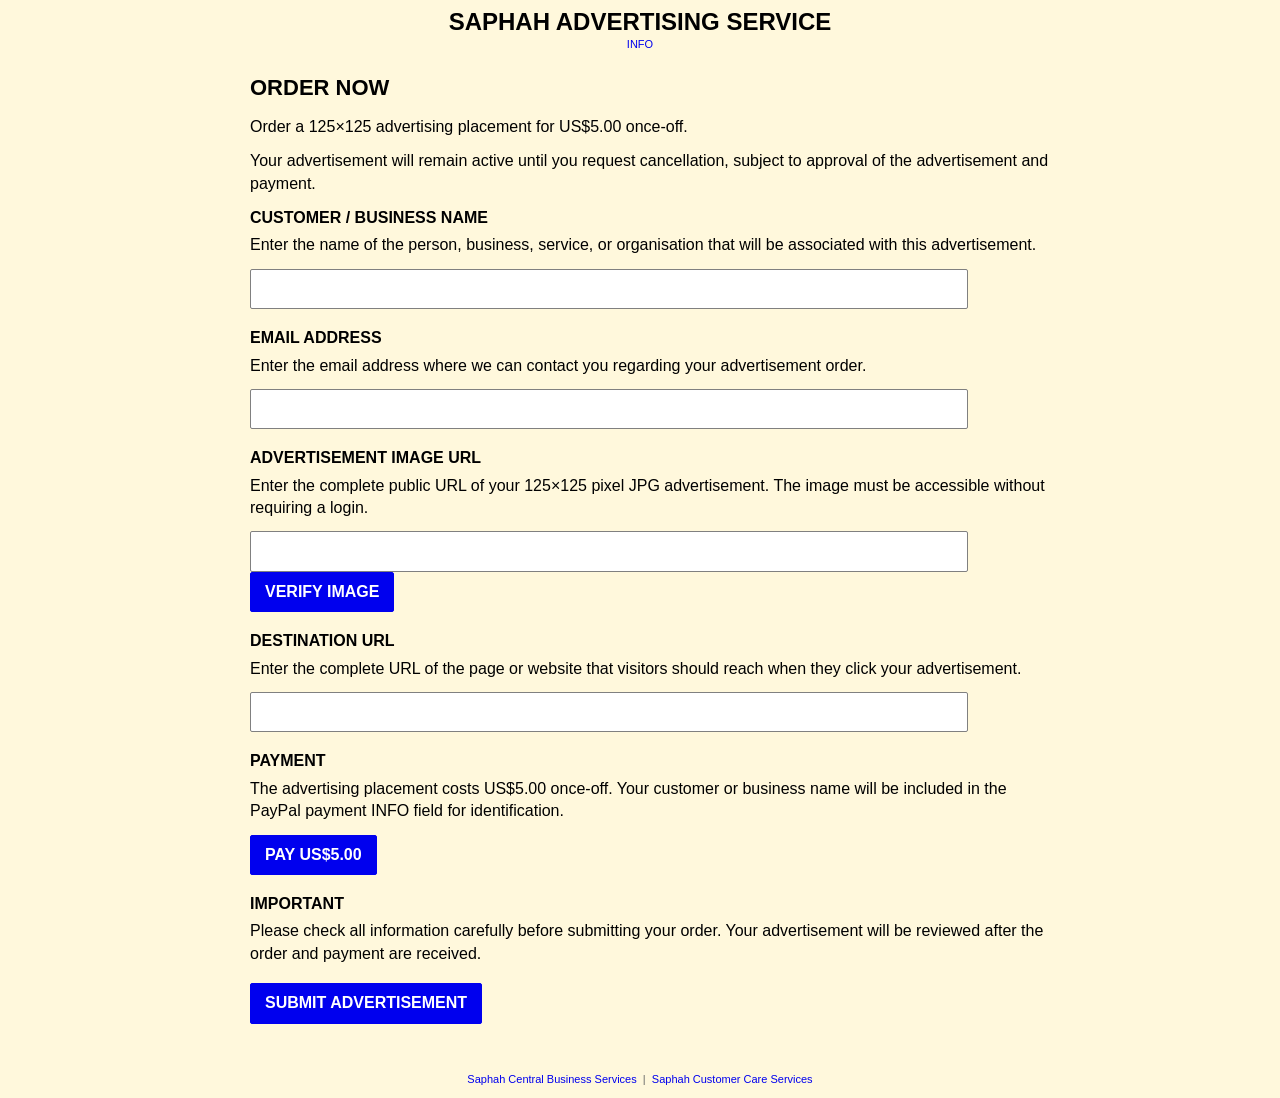
==== advertise.html @ 1723f350 "Create advertise.html" ====
<!DOCTYPE html>
<html lang="en">
  <head>
    <meta charset="UTF-8">
    <meta name="viewport" content="width=device-width, initial-scale=1.0">
    <meta name="description" content="Order a low-cost 125×125 advertising placement from Saphah Advertising Service.">
    <meta name="author" content="Saphah Advertising Service">
    <meta name="robots" content="index, follow">
    <title>Saphah Advertising Service — Order Now</title>
    <link rel="stylesheet" href="style.css">
    <script src="script.js" defer></script>
</head>

<body>
  <header>
    <h1>SAPHAH ADVERTISING SERVICE</h1>
    <div class="header-info">
        <a href="https://scss6027.saphah-ads/info.html">INFO</a>
    </div>
  </header>

  <main>
    <div class="page-content">
        <h2>ORDER NOW</h2>

        <p>Order a 125×125 advertising placement for US$5.00 once-off.</p>

        <p>Your advertisement will remain active until you request cancellation, subject to approval of the advertisement and payment.</p>

        <form id="advertisement-form">

            <div class="form-group">
                <label for="customer-name">CUSTOMER / BUSINESS NAME</label>
                <p class="field-info">Enter the name of the person, business, service, or organisation that will be associated with this advertisement.</p>
                <input type="text" id="customer-name" name="customer_name" required>
            </div>

            <div class="form-group">
                <label for="customer-email">EMAIL ADDRESS</label>
                <p class="field-info">Enter the email address where we can contact you regarding your advertisement order.</p>
                <input type="email" id="customer-email" name="customer_email" required>
            </div>

            <div class="form-group">
                <label for="image-url">ADVERTISEMENT IMAGE URL</label>
                <p class="field-info">Enter the complete public URL of your 125×125 pixel JPG advertisement. The image must be accessible without requiring a login.</p>
                <input type="url" id="image-url" name="image_url" required>
                <button type="button" id="verify-image">VERIFY IMAGE</button>
                <div id="image-verification"></div>
            </div>

            <div class="form-group">
                <label for="destination-url">DESTINATION URL</label>
                <p class="field-info">Enter the complete URL of the page or website that visitors should reach when they click your advertisement.</p>
                <input type="url" id="destination-url" name="destination_url" required>
            </div>

            <div class="form-group">
                <label>PAYMENT</label>
                <p class="field-info">The advertising placement costs US$5.00 once-off. Your customer or business name will be included in the PayPal payment INFO field for identification.</p>
                <a id="paypal-link" class="button" href="https://PayPal.me/swdb2018/5USD" target="_blank" rel="noopener noreferrer">PAY US$5.00</a>
            </div>

            <div class="form-group">
                <label>IMPORTANT</label>
                <p class="field-info">Please check all information carefully before submitting your order. Your advertisement will be reviewed after the order and payment are received.</p>
            </div>

            <button type="submit">SUBMIT ADVERTISEMENT</button>

            <div id="submission-status"></div>

        </form>
     </div>
  </main>

  <footer>
    <a href="https://saphahcentral.github.io/saphah/index.html">Saphah Central Business Services</a>
    &nbsp;|&nbsp;
    <a href="https://scss6027.github.io/scs6027/index.html">Saphah Customer Care Services</a>
  </footer>
</body>
</html>
---- style.css ----
```css
/* =========================================================
   SAPHAH ADVERTISING SERVICE
   Global stylesheet
   ========================================================= */

/* ---------------------------------------------------------
   Base
   --------------------------------------------------------- */

* {
    box-sizing: border-box;
}

html {
    margin: 0;
    padding: 0;
}

body {
    margin: 0;
    padding: 0;
    background: #FFF8DC;
    color: #000000;
    font-family: Arial, Helvetica, sans-serif;
    font-size: 16px;
    line-height: 1.4;
}

/* ---------------------------------------------------------
   Header
   --------------------------------------------------------- */

header {
    margin: 0;
    padding: 8px 5px 2px;
    text-align: center;
}

header h1 {
    margin: 0;
    padding: 0;
    font-size: 24px;
    line-height: 1.2;
    font-weight: bold;
}

.header-info {
    margin: 1px 0 0;
    padding: 0;
    font-size: 11px;
    line-height: 1.2;
}

.header-info a {
    color: #0000EE;
    text-decoration: none;
}

.header-info a:hover {
    text-decoration: underline;
}

/* ---------------------------------------------------------
   Main content
   --------------------------------------------------------- */

main {
    width: 100%;
    margin: 0 auto;
    padding: 10px;
}

/* ---------------------------------------------------------
   Advertising directory
   --------------------------------------------------------- */

.ad-directory {
    display: grid;
    grid-template-columns: repeat(6, 125px);
    gap: 10px;
    justify-content: center;
    align-items: start;
    width: 100%;
    margin: 0 auto;
}

.ad-slot {
    width: 125px;
    height: 125px;
    margin: 0;
    padding: 0;
}

.ad-slot a {
    display: block;
    width: 125px;
    height: 125px;
    border: 2px solid transparent;
    line-height: 0;
}

.ad-slot a:hover {
    border-color: #0000EE;
}

.ad-slot a.ad-linked {
    border-color: #0000EE;
}

.ad-slot a.ad-linked:hover {
    border-color: #0000AA;
}

.ad-slot img {
    display: block;
    width: 121px;
    height: 121px;
    margin: 0;
    padding: 0;
    border: 0;
}

/* Filler advertisement */

.ad-slot.filler img {
    width: 125px;
    height: 125px;
}

.ad-slot.filler a {
    border: 0;
}

/* ---------------------------------------------------------
   General links
   --------------------------------------------------------- */

a {
    color: #0000EE;
}

a:hover {
    color: #0000AA;
}

/* ---------------------------------------------------------
   General page content
   --------------------------------------------------------- */

.page-content {
    width: 100%;
    max-width: 800px;
    margin: 0 auto;
    padding: 10px;
}

.page-content h2 {
    margin: 0 0 12px;
    font-size: 22px;
}

.page-content h3 {
    margin: 20px 0 8px;
    font-size: 18px;
}

.page-content p {
    margin: 0 0 12px;
}

/* ---------------------------------------------------------
   Forms
   --------------------------------------------------------- */

form {
    width: 100%;
}

.form-group {
    margin: 0 0 18px;
}

label {
    display: block;
    margin: 0 0 5px;
    font-weight: bold;
}

input[type="text"],
input[type="url"],
input[type="email"],
textarea {
    width: 100%;
    max-width: 700px;
    padding: 8px;
    border: 1px solid #808080;
    border-radius: 2px;
    background: #FFFFFF;
    color: #000000;
    font: inherit;
}

textarea {
    min-height: 100px;
    resize: vertical;
}

button,
.button {
    display: inline-block;
    padding: 8px 14px;
    border: 1px solid #0000EE;
    border-radius: 2px;
    background: #0000EE;
    color: #FFFFFF;
    font: inherit;
    font-weight: bold;
    text-decoration: none;
    cursor: pointer;
}

button:hover,
.button:hover {
    background: #0000AA;
    color: #FFFFFF;
}

/* ---------------------------------------------------------
   Footer
   --------------------------------------------------------- */

footer {
    margin: 20px 0 0;
    padding: 8px 5px 12px;
    text-align: center;
    font-size: 11px;
    line-height: 1.3;
    color: #666666;
}

footer a {
    color: #0000EE;
    text-decoration: none;
}

footer a:hover {
    text-decoration: underline;
}

/* ---------------------------------------------------------
   Responsive directory
   --------------------------------------------------------- */

/* Six columns - standard desktop */

@media (max-width: 850px) {
    .ad-directory {
        grid-template-columns: repeat(5, 125px);
    }
}

/* Five columns */

@media (max-width: 700px) {
    .ad-directory {
        grid-template-columns: repeat(4, 125px);
    }
}

/* Four columns */

@media (max-width: 550px) {
    .ad-directory {
        grid-template-columns: repeat(3, 125px);
    }
}

/* Three columns */

@media (max-width: 410px) {
    .ad-directory {
        grid-template-columns: repeat(2, 125px);
    }
}

/* Two columns */

@media (max-width: 275px) {
    .ad-directory {
        grid-template-columns: 125px;
    }
}
```
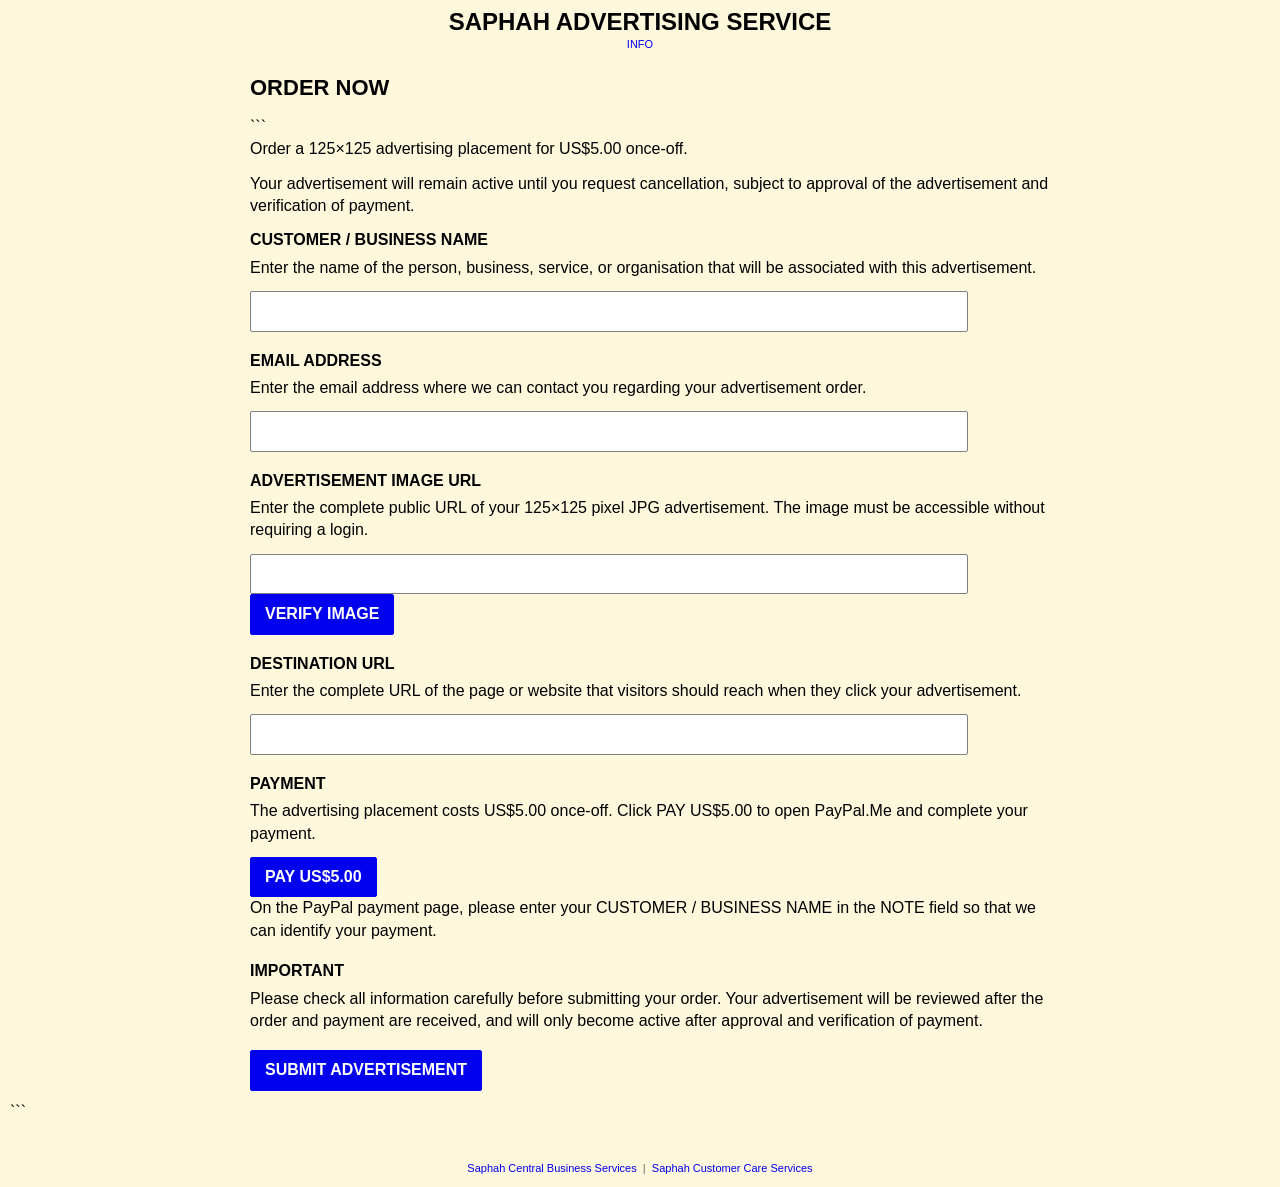
==== commit bbae17e5: "Update advertise.html" ====
--- a/advertise.html
+++ b/advertise.html
@@ -1,4 +1,5 @@
 <!DOCTYPE html>
+
 <html lang="en">
   <head>
     <meta charset="UTF-8">
@@ -8,14 +9,14 @@
     <meta name="robots" content="index, follow">
     <title>Saphah Advertising Service — Order Now</title>
     <link rel="stylesheet" href="style.css">
-    <script src="script.js" defer></script>
+    <script src="advertise.js" defer></script>
 </head>
 
 <body>
   <header>
     <h1>SAPHAH ADVERTISING SERVICE</h1>
     <div class="header-info">
-        <a href="https://scss6027.saphah-ads/info.html">INFO</a>
+        <a href="https://scss6027.github.io/saphah-ads/info.html">INFO</a>
     </div>
   </header>
 
@@ -23,55 +24,59 @@
     <div class="page-content">
         <h2>ORDER NOW</h2>
 
-        <p>Order a 125×125 advertising placement for US$5.00 once-off.</p>
+```
+    <p>Order a 125×125 advertising placement for US$5.00 once-off.</p>
 
-        <p>Your advertisement will remain active until you request cancellation, subject to approval of the advertisement and payment.</p>
+    <p>Your advertisement will remain active until you request cancellation, subject to approval of the advertisement and verification of payment.</p>
 
-        <form id="advertisement-form">
+    <form id="advertisement-form">
 
-            <div class="form-group">
-                <label for="customer-name">CUSTOMER / BUSINESS NAME</label>
-                <p class="field-info">Enter the name of the person, business, service, or organisation that will be associated with this advertisement.</p>
-                <input type="text" id="customer-name" name="customer_name" required>
-            </div>
+        <div class="form-group">
+            <label for="customer-name">CUSTOMER / BUSINESS NAME</label>
+            <p class="field-info">Enter the name of the person, business, service, or organisation that will be associated with this advertisement.</p>
+            <input type="text" id="customer-name" name="customer_name" required>
+        </div>
 
-            <div class="form-group">
-                <label for="customer-email">EMAIL ADDRESS</label>
-                <p class="field-info">Enter the email address where we can contact you regarding your advertisement order.</p>
-                <input type="email" id="customer-email" name="customer_email" required>
-            </div>
+        <div class="form-group">
+            <label for="customer-email">EMAIL ADDRESS</label>
+            <p class="field-info">Enter the email address where we can contact you regarding your advertisement order.</p>
+            <input type="email" id="customer-email" name="customer_email" required>
+        </div>
 
-            <div class="form-group">
-                <label for="image-url">ADVERTISEMENT IMAGE URL</label>
-                <p class="field-info">Enter the complete public URL of your 125×125 pixel JPG advertisement. The image must be accessible without requiring a login.</p>
-                <input type="url" id="image-url" name="image_url" required>
-                <button type="button" id="verify-image">VERIFY IMAGE</button>
-                <div id="image-verification"></div>
-            </div>
+        <div class="form-group">
+            <label for="image-url">ADVERTISEMENT IMAGE URL</label>
+            <p class="field-info">Enter the complete public URL of your 125×125 pixel JPG advertisement. The image must be accessible without requiring a login.</p>
+            <input type="url" id="image-url" name="image_url" required>
+            <button type="button" id="verify-image">VERIFY IMAGE</button>
+            <div id="image-verification"></div>
+        </div>
 
-            <div class="form-group">
-                <label for="destination-url">DESTINATION URL</label>
-                <p class="field-info">Enter the complete URL of the page or website that visitors should reach when they click your advertisement.</p>
-                <input type="url" id="destination-url" name="destination_url" required>
-            </div>
+        <div class="form-group">
+            <label for="destination-url">DESTINATION URL</label>
+            <p class="field-info">Enter the complete URL of the page or website that visitors should reach when they click your advertisement.</p>
+            <input type="url" id="destination-url" name="destination_url" required>
+        </div>
 
-            <div class="form-group">
-                <label>PAYMENT</label>
-                <p class="field-info">The advertising placement costs US$5.00 once-off. Your customer or business name will be included in the PayPal payment INFO field for identification.</p>
-                <a id="paypal-link" class="button" href="https://PayPal.me/swdb2018/5USD" target="_blank" rel="noopener noreferrer">PAY US$5.00</a>
-            </div>
+        <div class="form-group">
+            <label>PAYMENT</label>
+            <p class="field-info">The advertising placement costs US$5.00 once-off. Click PAY US$5.00 to open PayPal.Me and complete your payment.</p>
+            <a id="paypal-link" class="button" href="https://PayPal.me/swdb2018/5USD" target="_blank" rel="noopener noreferrer">PAY US$5.00</a>
+            <p class="field-info">On the PayPal payment page, please enter your CUSTOMER / BUSINESS NAME in the NOTE field so that we can identify your payment.</p>
+        </div>
 
-            <div class="form-group">
-                <label>IMPORTANT</label>
-                <p class="field-info">Please check all information carefully before submitting your order. Your advertisement will be reviewed after the order and payment are received.</p>
-            </div>
+        <div class="form-group">
+            <label>IMPORTANT</label>
+            <p class="field-info">Please check all information carefully before submitting your order. Your advertisement will be reviewed after the order and payment are received, and will only become active after approval and verification of payment.</p>
+        </div>
 
-            <button type="submit">SUBMIT ADVERTISEMENT</button>
+        <button type="submit">SUBMIT ADVERTISEMENT</button>
 
-            <div id="submission-status"></div>
+        <div id="submission-status"></div>
 
-        </form>
-     </div>
+    </form>
+ </div>
+```
+
   </main>
 
   <footer>
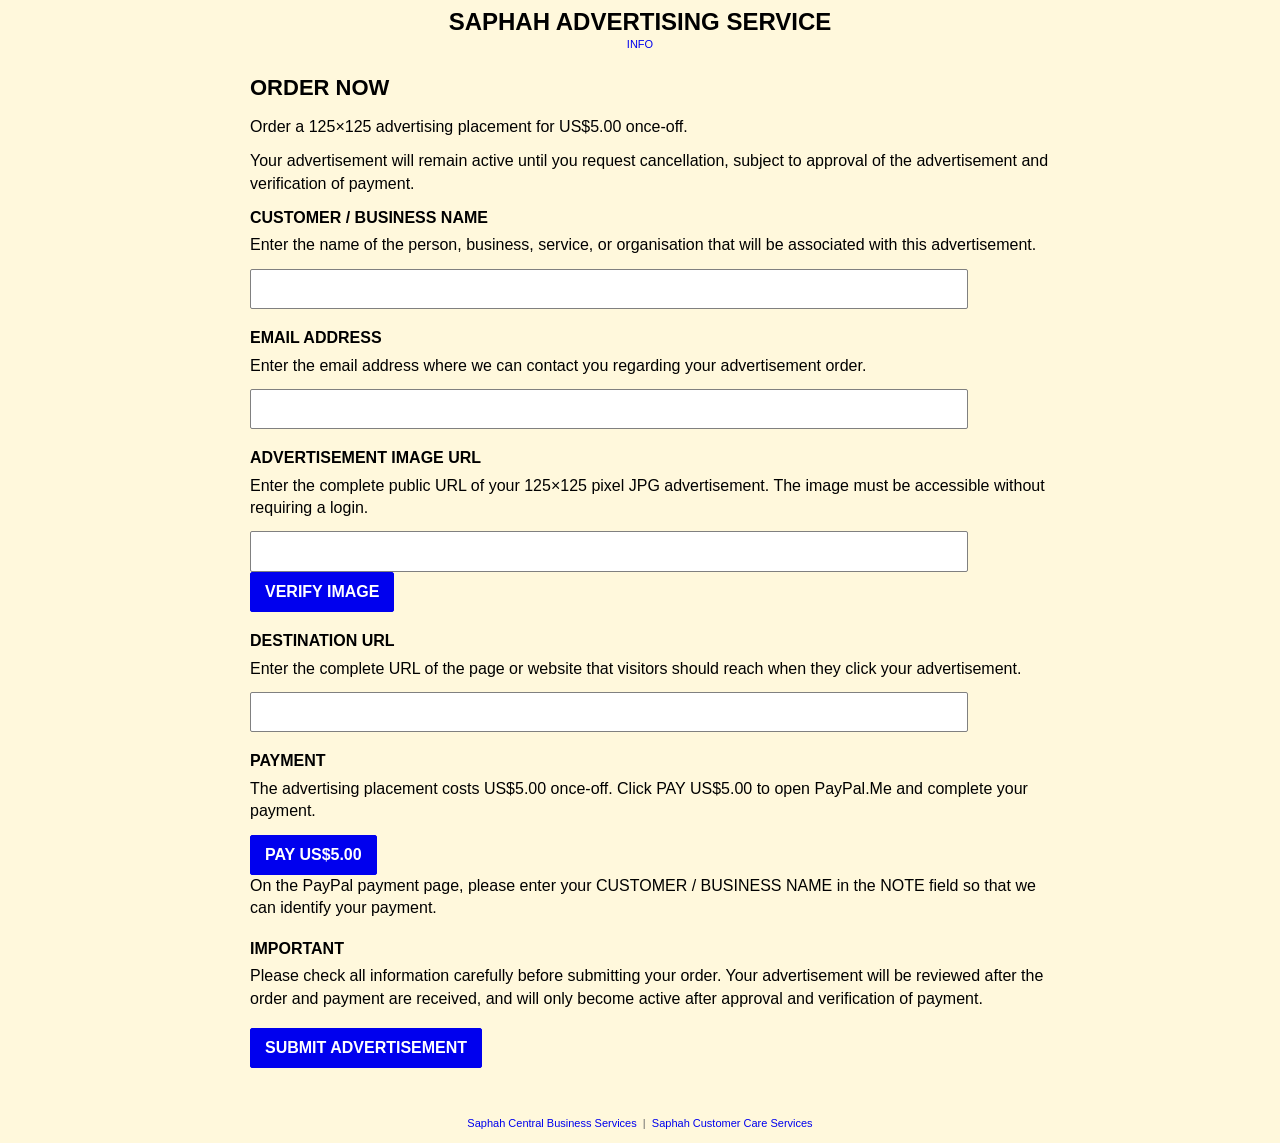
==== commit 8fa82570: "Update advertise.html" ====
--- a/advertise.html
+++ b/advertise.html
@@ -1,5 +1,4 @@
 <!DOCTYPE html>
-
 <html lang="en">
   <head>
     <meta charset="UTF-8">
@@ -10,79 +9,76 @@
     <title>Saphah Advertising Service — Order Now</title>
     <link rel="stylesheet" href="style.css">
     <script src="advertise.js" defer></script>
-</head>
+  </head>
 
-<body>
-  <header>
-    <h1>SAPHAH ADVERTISING SERVICE</h1>
-    <div class="header-info">
+  <body>
+    <header>
+      <h1>SAPHAH ADVERTISING SERVICE</h1>
+      <div class="header-info">
         <a href="https://scss6027.github.io/saphah-ads/info.html">INFO</a>
-    </div>
-  </header>
+      </div>
+    </header>
 
-  <main>
-    <div class="page-content">
+    <main>
+      <div class="page-content">
         <h2>ORDER NOW</h2>
 
-```
-    <p>Order a 125×125 advertising placement for US$5.00 once-off.</p>
+        <p>Order a 125×125 advertising placement for US$5.00 once-off.</p>
 
-    <p>Your advertisement will remain active until you request cancellation, subject to approval of the advertisement and verification of payment.</p>
+        <p>Your advertisement will remain active until you request cancellation, subject to approval of the advertisement and verification of payment.</p>
 
-    <form id="advertisement-form">
+        <form id="advertisement-form">
 
-        <div class="form-group">
+          <div class="form-group">
             <label for="customer-name">CUSTOMER / BUSINESS NAME</label>
             <p class="field-info">Enter the name of the person, business, service, or organisation that will be associated with this advertisement.</p>
             <input type="text" id="customer-name" name="customer_name" required>
-        </div>
+          </div>
 
-        <div class="form-group">
+          <div class="form-group">
             <label for="customer-email">EMAIL ADDRESS</label>
             <p class="field-info">Enter the email address where we can contact you regarding your advertisement order.</p>
             <input type="email" id="customer-email" name="customer_email" required>
-        </div>
+          </div>
 
-        <div class="form-group">
+          <div class="form-group">
             <label for="image-url">ADVERTISEMENT IMAGE URL</label>
             <p class="field-info">Enter the complete public URL of your 125×125 pixel JPG advertisement. The image must be accessible without requiring a login.</p>
             <input type="url" id="image-url" name="image_url" required>
             <button type="button" id="verify-image">VERIFY IMAGE</button>
             <div id="image-verification"></div>
-        </div>
+          </div>
 
-        <div class="form-group">
+          <div class="form-group">
             <label for="destination-url">DESTINATION URL</label>
             <p class="field-info">Enter the complete URL of the page or website that visitors should reach when they click your advertisement.</p>
             <input type="url" id="destination-url" name="destination_url" required>
-        </div>
+          </div>
 
-        <div class="form-group">
+          <div class="form-group">
             <label>PAYMENT</label>
             <p class="field-info">The advertising placement costs US$5.00 once-off. Click PAY US$5.00 to open PayPal.Me and complete your payment.</p>
             <a id="paypal-link" class="button" href="https://PayPal.me/swdb2018/5USD" target="_blank" rel="noopener noreferrer">PAY US$5.00</a>
             <p class="field-info">On the PayPal payment page, please enter your CUSTOMER / BUSINESS NAME in the NOTE field so that we can identify your payment.</p>
-        </div>
+          </div>
 
-        <div class="form-group">
+          <div class="form-group">
             <label>IMPORTANT</label>
             <p class="field-info">Please check all information carefully before submitting your order. Your advertisement will be reviewed after the order and payment are received, and will only become active after approval and verification of payment.</p>
-        </div>
+          </div>
 
-        <button type="submit">SUBMIT ADVERTISEMENT</button>
+          <button type="submit">SUBMIT ADVERTISEMENT</button>
 
-        <div id="submission-status"></div>
+          <div id="submission-status"></div>
 
-    </form>
- </div>
-```
+        </form>
+      </div>
+    </main>
 
-  </main>
-
-  <footer>
-    <a href="https://saphahcentral.github.io/saphah/index.html">Saphah Central Business Services</a>
-    &nbsp;|&nbsp;
-    <a href="https://scss6027.github.io/scs6027/index.html">Saphah Customer Care Services</a>
-  </footer>
-</body>
+    <footer>
+      <a href="https://saphahcentral.github.io/saphah/index.html">Saphah Central Business Services</a>
+      &nbsp;|&nbsp;
+      <a href="https://scss6027.github.io/scs6027/index.html">Saphah Customer Care Services</a>
+    </footer>
+  </body>
 </html>
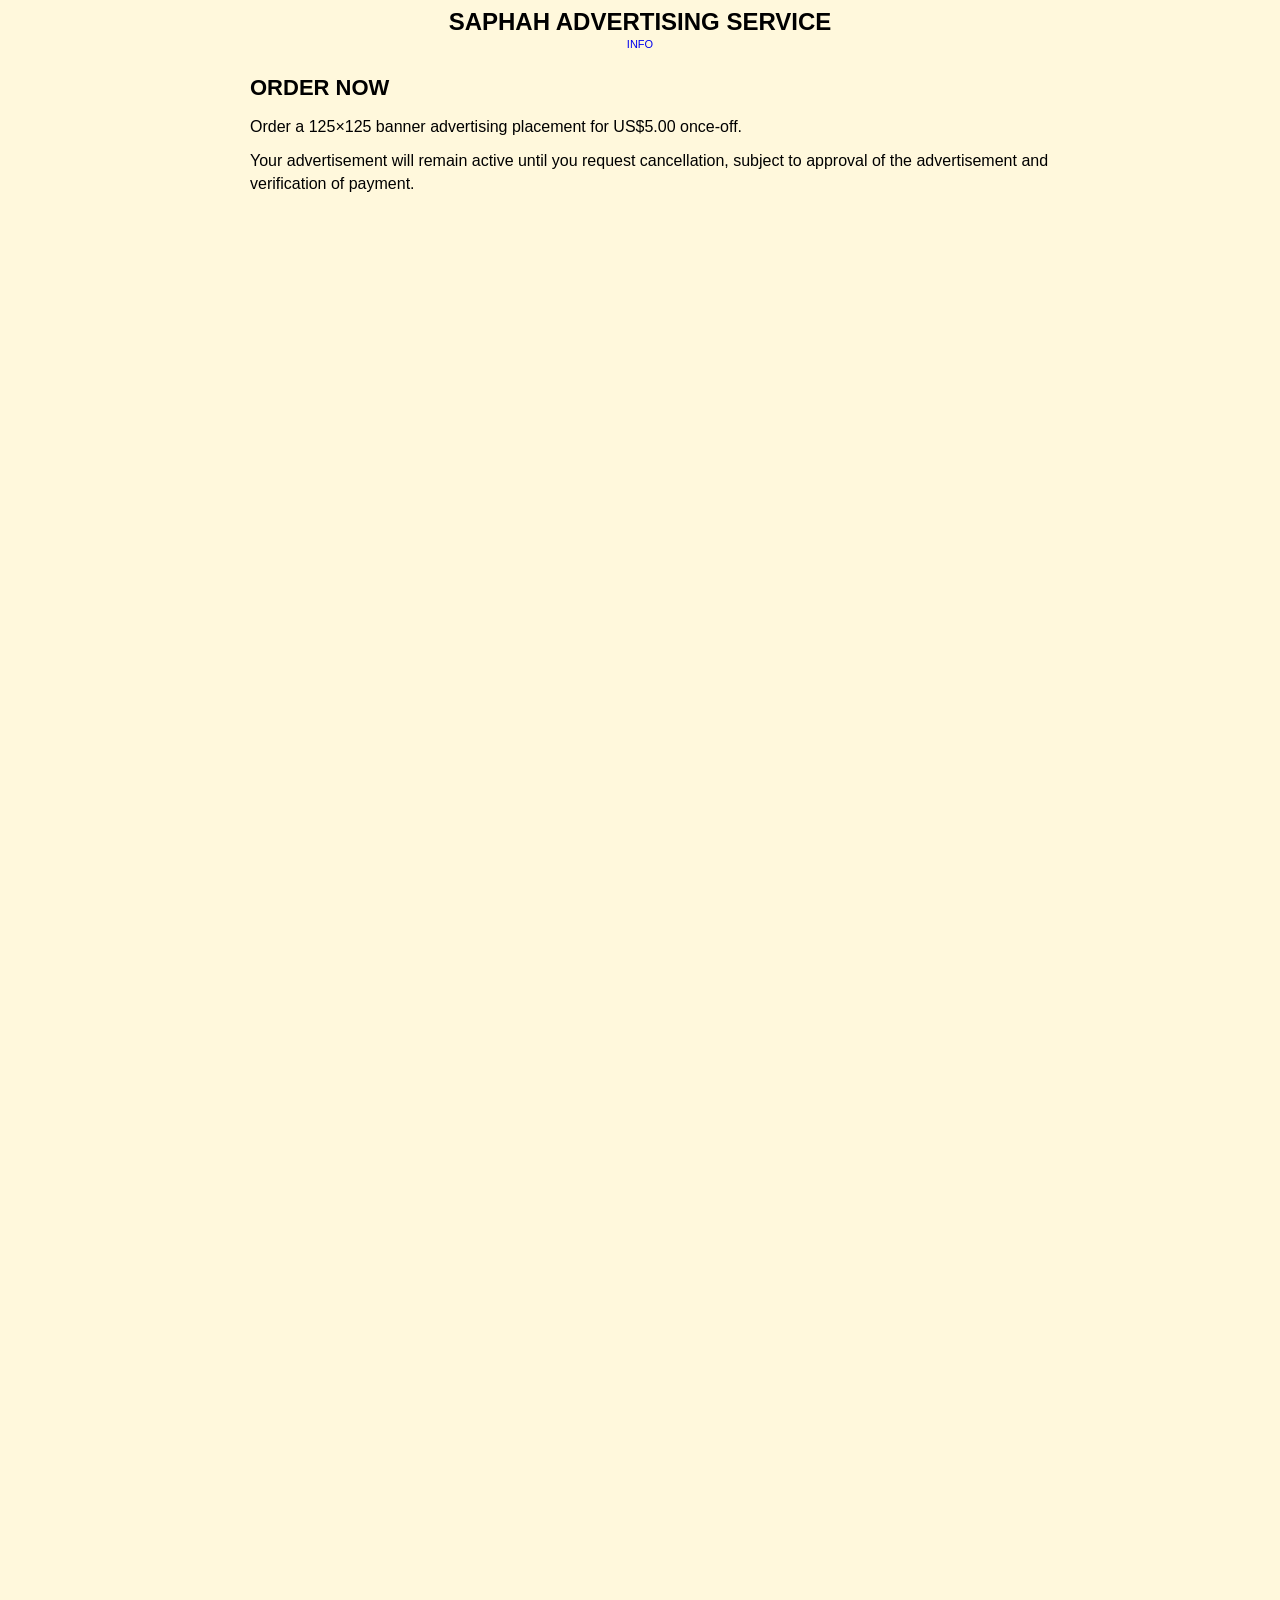
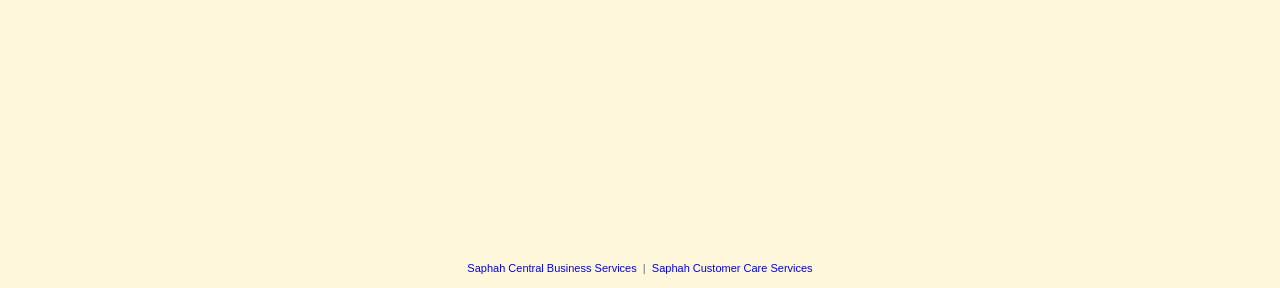
==== commit b7ce1581: "Update advertise.html with embedded form" ====
--- a/advertise.html
+++ b/advertise.html
@@ -3,12 +3,11 @@
   <head>
     <meta charset="UTF-8">
     <meta name="viewport" content="width=device-width, initial-scale=1.0">
-    <meta name="description" content="Order a low-cost 125×125 advertising placement from Saphah Advertising Service.">
+    <meta name="description" content="Order a low-cost 125×125 banner advertising placement from Saphah Advertising Service.">
     <meta name="author" content="Saphah Advertising Service">
     <meta name="robots" content="index, follow">
     <title>Saphah Advertising Service — Order Now</title>
-    <link rel="stylesheet" href="style.css">
-    <script src="advertise.js" defer></script>
+    <link rel="stylesheet" href="https://scss6027.github.io/saphah-ads/style.css">
   </head>
 
   <body>
@@ -23,55 +22,13 @@
       <div class="page-content">
         <h2>ORDER NOW</h2>
 
-        <p>Order a 125×125 advertising placement for US$5.00 once-off.</p>
+        <p>Order a 125×125 banner advertising placement for US$5.00 once-off.</p>
 
         <p>Your advertisement will remain active until you request cancellation, subject to approval of the advertisement and verification of payment.</p>
 
-        <form id="advertisement-form">
-
-          <div class="form-group">
-            <label for="customer-name">CUSTOMER / BUSINESS NAME</label>
-            <p class="field-info">Enter the name of the person, business, service, or organisation that will be associated with this advertisement.</p>
-            <input type="text" id="customer-name" name="customer_name" required>
-          </div>
-
-          <div class="form-group">
-            <label for="customer-email">EMAIL ADDRESS</label>
-            <p class="field-info">Enter the email address where we can contact you regarding your advertisement order.</p>
-            <input type="email" id="customer-email" name="customer_email" required>
-          </div>
-
-          <div class="form-group">
-            <label for="image-url">ADVERTISEMENT IMAGE URL</label>
-            <p class="field-info">Enter the complete public URL of your 125×125 pixel JPG advertisement. The image must be accessible without requiring a login.</p>
-            <input type="url" id="image-url" name="image_url" required>
-            <button type="button" id="verify-image">VERIFY IMAGE</button>
-            <div id="image-verification"></div>
-          </div>
-
-          <div class="form-group">
-            <label for="destination-url">DESTINATION URL</label>
-            <p class="field-info">Enter the complete URL of the page or website that visitors should reach when they click your advertisement.</p>
-            <input type="url" id="destination-url" name="destination_url" required>
-          </div>
-
-          <div class="form-group">
-            <label>PAYMENT</label>
-            <p class="field-info">The advertising placement costs US$5.00 once-off. Click PAY US$5.00 to open PayPal.Me and complete your payment.</p>
-            <a id="paypal-link" class="button" href="https://PayPal.me/swdb2018/5USD" target="_blank" rel="noopener noreferrer">PAY US$5.00</a>
-            <p class="field-info">On the PayPal payment page, please enter your CUSTOMER / BUSINESS NAME in the NOTE field so that we can identify your payment.</p>
-          </div>
-
-          <div class="form-group">
-            <label>IMPORTANT</label>
-            <p class="field-info">Please check all information carefully before submitting your order. Your advertisement will be reviewed after the order and payment are received, and will only become active after approval and verification of payment.</p>
-          </div>
-
-          <button type="submit">SUBMIT ADVERTISEMENT</button>
-
-          <div id="submission-status"></div>
-
-        </form>
+        <iframe src="https://docs.google.com/forms/d/e/1FAIpQLSeeP4Qv2qMI00n14i-P1Oc8Y_6IdcJIW8qbwLtDKK2gPJLWHQ/viewform?embedded=true" width="100%" height="1600" frameborder="0" marginheight="0" marginwidth="0">
+          Loading…
+        </iframe>
       </div>
     </main>
 
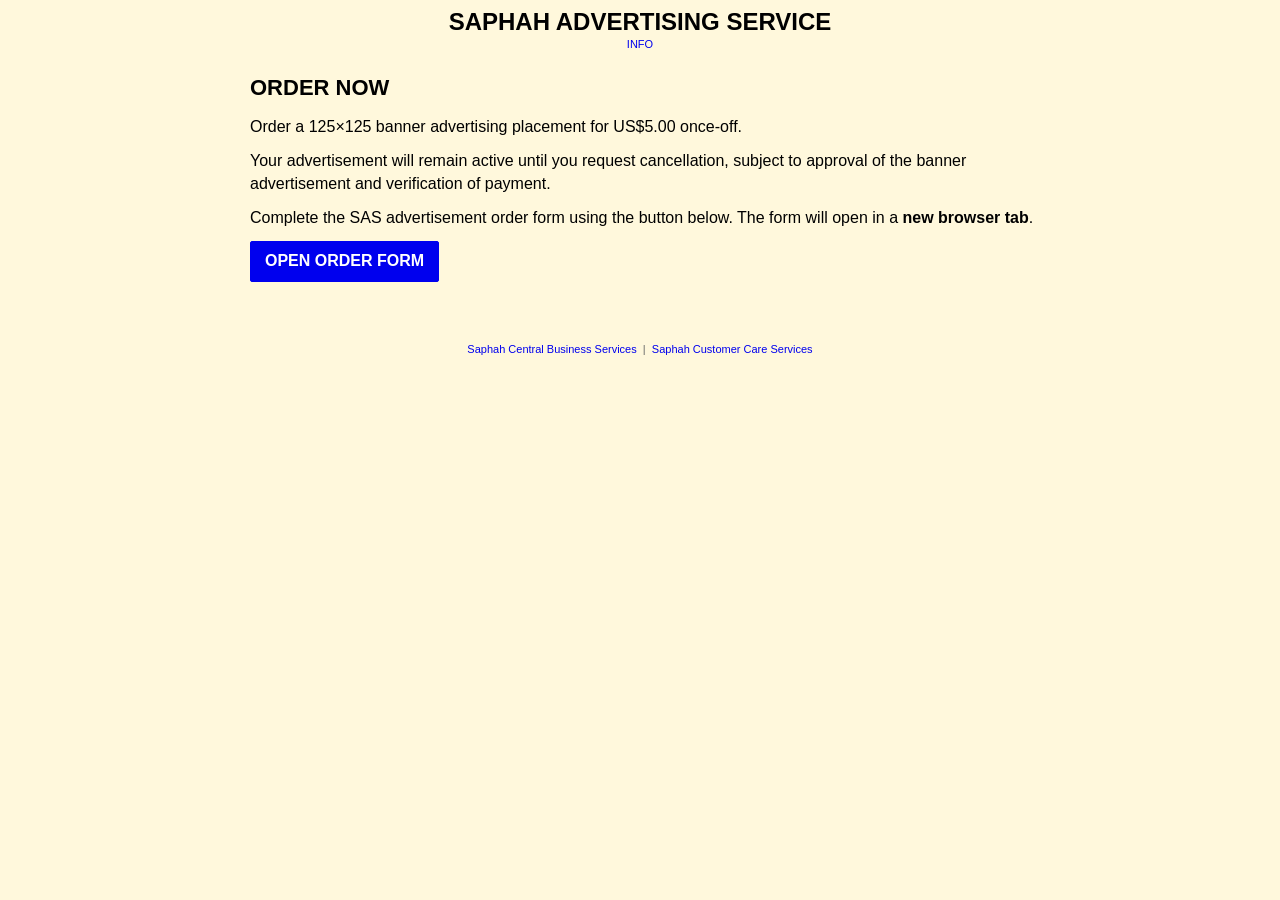
==== commit bbc18989: "Update advertise.html with external Google Form" ====
--- a/advertise.html
+++ b/advertise.html
@@ -7,7 +7,7 @@
     <meta name="author" content="Saphah Advertising Service">
     <meta name="robots" content="index, follow">
     <title>Saphah Advertising Service — Order Now</title>
-    <link rel="stylesheet" href="https://scss6027.github.io/saphah-ads/style.css">
+    <link rel="stylesheet" href="style.css">
   </head>
 
   <body>
@@ -21,14 +21,15 @@
     <main>
       <div class="page-content">
         <h2>ORDER NOW</h2>
-
         <p>Order a 125×125 banner advertising placement for US$5.00 once-off.</p>
 
-        <p>Your advertisement will remain active until you request cancellation, subject to approval of the advertisement and verification of payment.</p>
+        <p>Your advertisement will remain active until you request cancellation, subject to approval of the banner advertisement and verification of payment.</p>
 
-        <iframe src="https://docs.google.com/forms/d/e/1FAIpQLSeeP4Qv2qMI00n14i-P1Oc8Y_6IdcJIW8qbwLtDKK2gPJLWHQ/viewform?embedded=true" width="100%" height="1600" frameborder="0" marginheight="0" marginwidth="0">
-          Loading…
-        </iframe>
+        <p>Complete the SAS advertisement order form using the button below. The form will open in a <strong>new browser tab</strong>.</p>
+
+        <p>
+          <a class="button" href="https://docs.google.com/forms/d/e/1FAIpQLSeeP4Qv2qMI00n14i-P1Oc8Y_6IdcJIW8qbwLtDKK2gPJLWHQ/viewform" target="_blank" rel="noopener noreferrer">OPEN ORDER FORM</a>
+        </p>
       </div>
     </main>
 
--- a/style.css
+++ b/style.css
@@ -0,0 +1,294 @@
+```css
+/* =========================================================
+   SAPHAH ADVERTISING SERVICE
+   Global stylesheet
+   ========================================================= */
+
+/* ---------------------------------------------------------
+   Base
+   --------------------------------------------------------- */
+
+* {
+    box-sizing: border-box;
+}
+
+html {
+    margin: 0;
+    padding: 0;
+}
+
+body {
+    margin: 0;
+    padding: 0;
+    background: #FFF8DC;
+    color: #000000;
+    font-family: Arial, Helvetica, sans-serif;
+    font-size: 16px;
+    line-height: 1.4;
+}
+
+/* ---------------------------------------------------------
+   Header
+   --------------------------------------------------------- */
+
+header {
+    margin: 0;
+    padding: 8px 5px 2px;
+    text-align: center;
+}
+
+header h1 {
+    margin: 0;
+    padding: 0;
+    font-size: 24px;
+    line-height: 1.2;
+    font-weight: bold;
+}
+
+.header-info {
+    margin: 1px 0 0;
+    padding: 0;
+    font-size: 11px;
+    line-height: 1.2;
+}
+
+.header-info a {
+    color: #0000EE;
+    text-decoration: none;
+}
+
+.header-info a:hover {
+    text-decoration: underline;
+}
+
+/* ---------------------------------------------------------
+   Main content
+   --------------------------------------------------------- */
+
+main {
+    width: 100%;
+    margin: 0 auto;
+    padding: 10px;
+}
+
+/* ---------------------------------------------------------
+   Advertising directory
+   --------------------------------------------------------- */
+
+.ad-directory {
+    display: grid;
+    grid-template-columns: repeat(6, 125px);
+    gap: 10px;
+    justify-content: center;
+    align-items: start;
+    width: 100%;
+    margin: 0 auto;
+}
+
+.ad-slot {
+    width: 125px;
+    height: 125px;
+    margin: 0;
+    padding: 0;
+}
+
+.ad-slot a {
+    display: block;
+    width: 125px;
+    height: 125px;
+    border: 2px solid transparent;
+    line-height: 0;
+}
+
+.ad-slot a:hover {
+    border-color: #0000EE;
+}
+
+.ad-slot a.ad-linked {
+    border-color: #0000EE;
+}
+
+.ad-slot a.ad-linked:hover {
+    border-color: #0000AA;
+}
+
+.ad-slot img {
+    display: block;
+    width: 121px;
+    height: 121px;
+    margin: 0;
+    padding: 0;
+    border: 0;
+}
+
+/* Filler advertisement */
+
+.ad-slot.filler img {
+    width: 125px;
+    height: 125px;
+}
+
+.ad-slot.filler a {
+    border: 0;
+}
+
+/* ---------------------------------------------------------
+   General links
+   --------------------------------------------------------- */
+
+a {
+    color: #0000EE;
+}
+
+a:hover {
+    color: #0000AA;
+}
+
+/* ---------------------------------------------------------
+   General page content
+   --------------------------------------------------------- */
+
+.page-content {
+    width: 100%;
+    max-width: 800px;
+    margin: 0 auto;
+    padding: 10px;
+}
+
+.page-content h2 {
+    margin: 0 0 12px;
+    font-size: 22px;
+}
+
+.page-content h3 {
+    margin: 20px 0 8px;
+    font-size: 18px;
+}
+
+.page-content p {
+    margin: 0 0 12px;
+}
+
+/* ---------------------------------------------------------
+   Forms
+   --------------------------------------------------------- */
+
+form {
+    width: 100%;
+}
+
+.form-group {
+    margin: 0 0 18px;
+}
+
+label {
+    display: block;
+    margin: 0 0 5px;
+    font-weight: bold;
+}
+
+input[type="text"],
+input[type="url"],
+input[type="email"],
+textarea {
+    width: 100%;
+    max-width: 700px;
+    padding: 8px;
+    border: 1px solid #808080;
+    border-radius: 2px;
+    background: #FFFFFF;
+    color: #000000;
+    font: inherit;
+}
+
+textarea {
+    min-height: 100px;
+    resize: vertical;
+}
+
+button,
+.button {
+    display: inline-block;
+    padding: 8px 14px;
+    border: 1px solid #0000EE;
+    border-radius: 2px;
+    background: #0000EE;
+    color: #FFFFFF;
+    font: inherit;
+    font-weight: bold;
+    text-decoration: none;
+    cursor: pointer;
+}
+
+button:hover,
+.button:hover {
+    background: #0000AA;
+    color: #FFFFFF;
+}
+
+/* ---------------------------------------------------------
+   Footer
+   --------------------------------------------------------- */
+
+footer {
+    margin: 20px 0 0;
+    padding: 8px 5px 12px;
+    text-align: center;
+    font-size: 11px;
+    line-height: 1.3;
+    color: #666666;
+}
+
+footer a {
+    color: #0000EE;
+    text-decoration: none;
+}
+
+footer a:hover {
+    text-decoration: underline;
+}
+
+/* ---------------------------------------------------------
+   Responsive directory
+   --------------------------------------------------------- */
+
+/* Six columns - standard desktop */
+
+@media (max-width: 850px) {
+    .ad-directory {
+        grid-template-columns: repeat(5, 125px);
+    }
+}
+
+/* Five columns */
+
+@media (max-width: 700px) {
+    .ad-directory {
+        grid-template-columns: repeat(4, 125px);
+    }
+}
+
+/* Four columns */
+
+@media (max-width: 550px) {
+    .ad-directory {
+        grid-template-columns: repeat(3, 125px);
+    }
+}
+
+/* Three columns */
+
+@media (max-width: 410px) {
+    .ad-directory {
+        grid-template-columns: repeat(2, 125px);
+    }
+}
+
+/* Two columns */
+
+@media (max-width: 275px) {
+    .ad-directory {
+        grid-template-columns: 125px;
+    }
+}
+```
